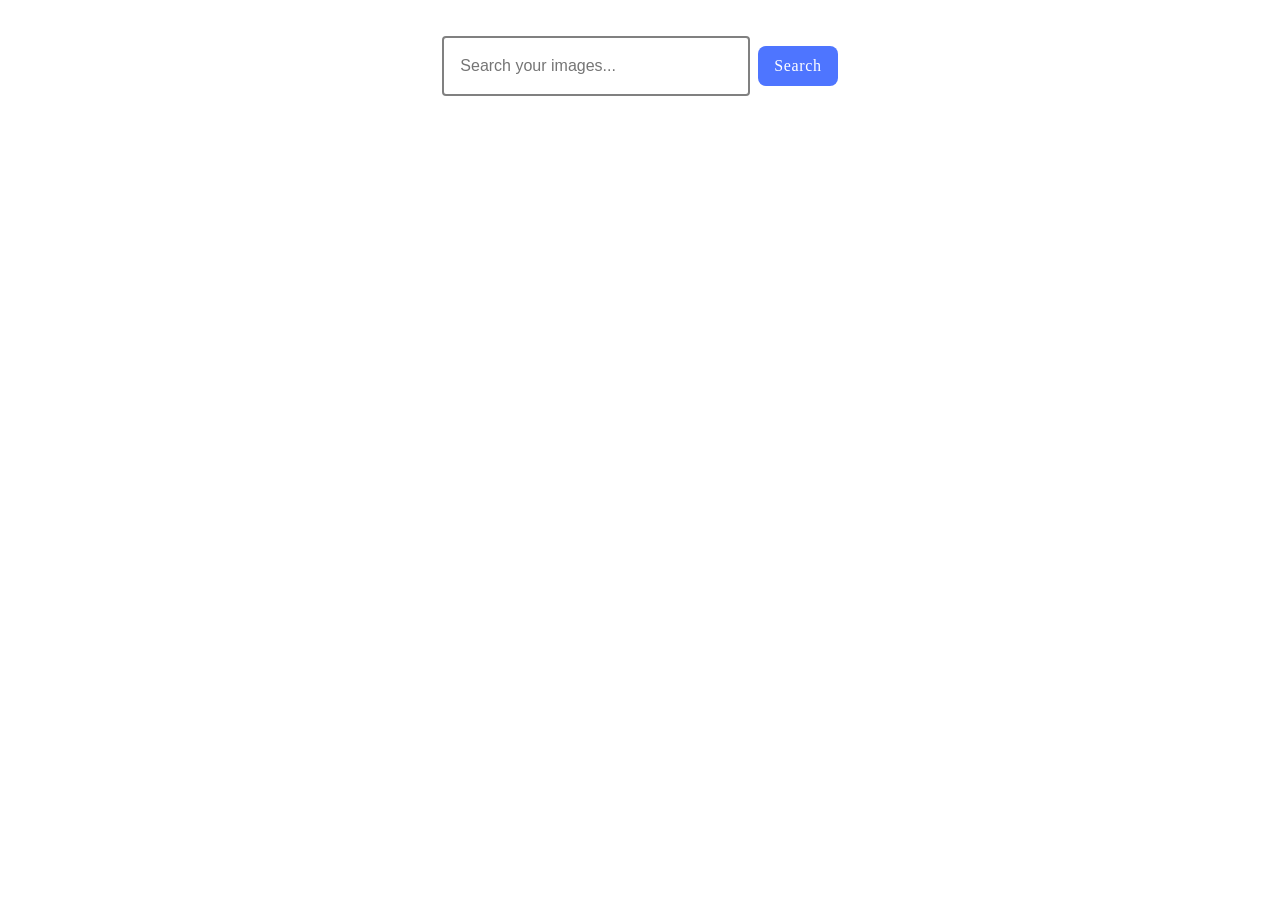
==== src/index.html @ 7888f3cb "Initial commit" ====
<!DOCTYPE html>
<html lang="en">
  <head>
    <meta charset="UTF-8" />
    <link rel="icon" type="image/svg+xml" href="/favicon.svg" />
    <meta name="viewport" content="width=device-width, initial-scale=1.0" />
    <title>Vanilla App Template</title>
    <link rel="stylesheet" href="./css/styles.css" />
  </head>
  <body>
    <main>
      <section>
        <div class="container">
          <form class="form">
            <input
              placeholder="Search your images..."
              type="text"
              data-search
            />
            <button type="submit">Search</button>
          </form>
          <div class="loader-div"><span class="loader"></span></div>

          <ul class="gallery"></ul>
        </div>
      </section>
    </main>
    <script type="module" src="./main.js"></script>
  </body>
</html>
---- src/css/styles.css ----
/**
  |============================
  | include css partials with
  | default @import url()
  |============================
*/
/* Common styles */
@import url('./reset.css');
@import url('./base.css');
form {
  margin-top: 36px;
  display: flex;
  justify-content: center;
  align-items: center;
  gap: 8px;
  margin-bottom: 32px;
}

input {
  width: 272px;
  border-radius: 4px;
  padding: 8px 16px;
  outline: none;
  border: 2px solid #808080;
  height: 40px;
  transition: all ease 250ms;
  font-size: 16px;
}

input:hover {
  border-color: #212121;
}

input:focus {
  border-color: #4e75ff;
  zoom: 1;
}

button[type='submit'] {
  padding: 0;
  padding: 8px 16px;
  font-family: Montserrat;
  font-size: 16px;
  font-weight: 500;
  line-height: 24px;
  letter-spacing: 0.04em;
  background: #4e75ff;
  border: none;
  outline: none;
  color: #fff;
  border-radius: 8px;
}

.gallery {
  display: flex;
  gap: 24px;
  align-items: center;
  flex-wrap: wrap;
}

.card {
  width: calc((100% - 48px) / 3);
}

@media (max-width: 900px) {
  .card {
    width: calc((100% - 24px) / 2);
  }
}

@media (max-width: 600px) {
  .card {
    width: 100%;
  }
}

.card-list {
  display: flex;
  justify-content: space-around;
  align-items: center;
  gap: 5px;
}

.main-content {
  padding: 4px 20px;
  border-bottom: 1px solid #212121;
  border-left: 1px solid #212121;
  border-right: 1px solid #212121;
}

.card-list-li {
  display: flex;
  flex-direction: column;
  align-items: center;
  gap: 5px;
}

.loader-div {
  display: flex;
  justify-content: center;
  visibility: hidden;
}

.loader {
  height: 150px;
  width: 100px;
  border-radius: 55px 55px 10px 10px;
  position: relative;
  background: #ff3d00;

  background-image: linear-gradient(
    0deg,
    #f63a99 25%,
    #30dcf6 25%,
    #30dcf6 25%,
    #30dcf6 50%,
    #f2d200 50%,
    #f2d200 50%,
    #f2d200 75%,
    #70ca5c 75%
  );
  background-position: 0px 0px;
  background-size: auto 175px;
  background-repeat: repeat-y;
  animation: colorShift 6s linear infinite;
}
.loader:before {
  content: '';
  position: absolute;
  left: 10px;
  bottom: 15px;
  width: 15px;
  height: 100px;
  border-radius: 50px;
  background: rgba(255, 255, 255, 0.5);
}

.loader:after {
  content: '';
  position: absolute;
  left: 50%;
  top: 100%;
  transform: translate(-50%, 0);
  box-shadow: 0 15px 2px rgba(0, 0, 0, 0.25) inset;
  width: 32px;
  height: 45px;
  background: #e09c5f;
  border-radius: 0 0 12px 12px;
}

@keyframes colorShift {
  to {
    background-position: 0 175px;
  }
}
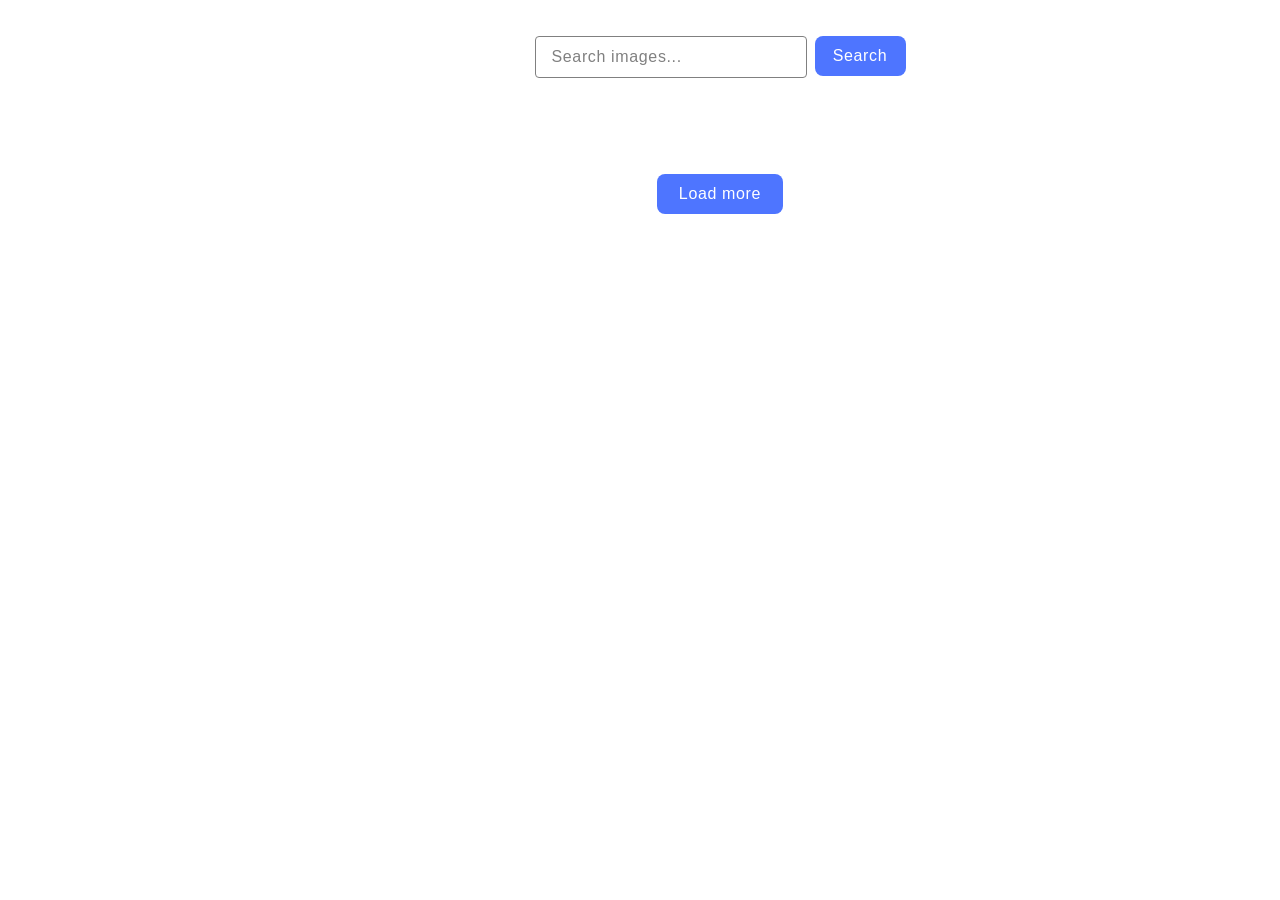
==== commit 224879a5: "add hw" ====
--- a/src/index.html
+++ b/src/index.html
@@ -8,23 +8,19 @@
     <link rel="stylesheet" href="./css/styles.css" />
   </head>
   <body>
-    <main>
-      <section>
-        <div class="container">
-          <form class="form">
-            <input
-              placeholder="Search your images..."
-              type="text"
-              data-search
-            />
-            <button type="submit">Search</button>
-          </form>
-          <div class="loader-div"><span class="loader"></span></div>
-
-          <ul class="gallery"></ul>
-        </div>
-      </section>
-    </main>
+    <form class="form">
+      <input
+        class="input"
+        type="text"
+        name="search"
+        placeholder="Search images..."
+        required
+      />
+      <button type="submit">Search</button>
+    </form>
+    <span class="loader"></span>
+    <ul class="gallery"></ul>
+    <button class="button load-more">Load more</button>
     <script type="module" src="./main.js"></script>
   </body>
 </html>
--- a/src/css/styles.css
+++ b/src/css/styles.css
@@ -4,152 +4,196 @@
   | default @import url()
   |============================
 */
-/* Common styles */
+@import url('./base.css');
 @import url('./reset.css');
-@import url('./base.css');
-form {
-  margin-top: 36px;
+
+body {
+  box-sizing: border-box;
+  background: #fff;
+  padding: 36px 156px;
+  width: 1440px;
+  margin: 0;
+  font-family: 'Montserrat', sans-serif;
+  color: #2e2f42;
   display: flex;
-  justify-content: center;
   align-items: center;
+  flex-direction: column;
+}
+
+h2,
+p {
+  margin: 0;
+}
+
+ul li {
+  list-style-type: none;
+}
+
+ul {
+  margin: 0;
+  padding: 0;
+}
+
+a {
+  text-decoration: none;
+  color: inherit;
+}
+
+img {
+  display: block;
+  max-width: 100%;
+  height: auto;
+}
+
+.form {
+  display: flex;
   gap: 8px;
   margin-bottom: 32px;
 }
 
-input {
+.input {
+  box-sizing: border-box;
+  padding: 8px 16px;
+  border: 1px solid #808080;
+  border-radius: 4px;
   width: 272px;
-  border-radius: 4px;
-  padding: 8px 16px;
+  font-family: 'Montserrat', sans-serif;
+  font-weight: 400;
+  font-size: 16px;
+  line-height: 1.5;
+  letter-spacing: 0.04em;
   outline: none;
-  border: 2px solid #808080;
-  height: 40px;
-  transition: all ease 250ms;
-  font-size: 16px;
+  transition: border 250ms cubic-bezier(0.4, 0, 0.2, 1);
 }
 
-input:hover {
-  border-color: #212121;
+.input::placeholder {
+  font-family: 'Montserrat', sans-serif;
+  font-weight: 400;
+  font-size: 16px;
+  line-height: 1.5;
+  letter-spacing: 0.04em;
+  color: #808080;
 }
 
-input:focus {
-  border-color: #4e75ff;
-  zoom: 1;
+.input:hover {
+  border: 1px solid #000;
 }
 
-button[type='submit'] {
-  padding: 0;
+.input:focus {
+  border: 1px solid #4e75ff;
+}
+
+button {
+  border-radius: 8px;
   padding: 8px 16px;
-  font-family: Montserrat;
+  width: 91px;
+  height: 40px;
+  font-family: 'Montserrat', sans-serif;
+  font-weight: 500;
   font-size: 16px;
-  font-weight: 500;
-  line-height: 24px;
+  line-height: 1.5;
   letter-spacing: 0.04em;
-  background: #4e75ff;
+  color: #fff;
+  background-color: #4e75ff;
+  cursor: pointer;
   border: none;
-  outline: none;
-  color: #fff;
-  border-radius: 8px;
+  transition: background-color 250ms cubic-bezier(0.4, 0, 0.2, 1);
+}
+
+button:hover,
+button:focus {
+  background-color: #6c8cff;
 }
 
 .gallery {
+  width: 1128px;
   display: flex;
   gap: 24px;
-  align-items: center;
   flex-wrap: wrap;
+  margin-left: auto;
+  margin-right: auto;
 }
 
-.card {
-  width: calc((100% - 48px) / 3);
+.li-item {
+  box-sizing: border-box;
+  display: flex;
+  flex-direction: column;
+  width: calc((100% - 2 * 24px) / 3);
+  height: 200px;
+  border: 1px solid #808080;
 }
 
-@media (max-width: 900px) {
-  .card {
-    width: calc((100% - 24px) / 2);
+.gallery-img {
+  width: 100%;
+  height: 152px;
+  object-fit: cover;
+  object-position: center;
+}
+
+.image-descr {
+  display: flex;
+  font-weight: 400;
+  font-size: 12px;
+  line-height: 1.5;
+  letter-spacing: 0.04em;
+  gap: 28px;
+  padding: 4px 20px;
+  justify-content: space-between;
+  text-align: center;
+  height: 48px;
+}
+
+.title {
+  font-weight: 600;
+  font-size: 12px;
+  margin-bottom: 0;
+}
+
+.button.load-more {
+  width: 126px;
+  margin-top: 32px;
+}
+
+.button.load-more:hover,
+.button.load-more:focus {
+  background-color: #6c8cff;
+}
+
+/* #region loader */
+
+.loader {
+  width: 32px;
+  height: 32px;
+  position: relative;
+  border-radius: 50%;
+  color: #ff3d00;
+  animation: fill 1s ease-in infinite alternate;
+}
+.loader::before,
+.loader::after {
+  content: '';
+  position: absolute;
+  height: 100%;
+  width: 100%;
+  border-radius: 50%;
+  left: 48px;
+  top: 0;
+  animation: fill 0.9s ease-in infinite alternate;
+}
+
+.loader::after {
+  left: auto;
+  right: 48px;
+  animation-duration: 1.1s;
+}
+
+@keyframes fill {
+  0% {
+    box-shadow: 0 0 0 2px inset;
+  }
+  100% {
+    box-shadow: 0 0 0 10px inset;
   }
 }
 
-@media (max-width: 600px) {
-  .card {
-    width: 100%;
-  }
-}
-
-.card-list {
-  display: flex;
-  justify-content: space-around;
-  align-items: center;
-  gap: 5px;
-}
-
-.main-content {
-  padding: 4px 20px;
-  border-bottom: 1px solid #212121;
-  border-left: 1px solid #212121;
-  border-right: 1px solid #212121;
-}
-
-.card-list-li {
-  display: flex;
-  flex-direction: column;
-  align-items: center;
-  gap: 5px;
-}
-
-.loader-div {
-  display: flex;
-  justify-content: center;
-  visibility: hidden;
-}
-
-.loader {
-  height: 150px;
-  width: 100px;
-  border-radius: 55px 55px 10px 10px;
-  position: relative;
-  background: #ff3d00;
-
-  background-image: linear-gradient(
-    0deg,
-    #f63a99 25%,
-    #30dcf6 25%,
-    #30dcf6 25%,
-    #30dcf6 50%,
-    #f2d200 50%,
-    #f2d200 50%,
-    #f2d200 75%,
-    #70ca5c 75%
-  );
-  background-position: 0px 0px;
-  background-size: auto 175px;
-  background-repeat: repeat-y;
-  animation: colorShift 6s linear infinite;
-}
-.loader:before {
-  content: '';
-  position: absolute;
-  left: 10px;
-  bottom: 15px;
-  width: 15px;
-  height: 100px;
-  border-radius: 50px;
-  background: rgba(255, 255, 255, 0.5);
-}
-
-.loader:after {
-  content: '';
-  position: absolute;
-  left: 50%;
-  top: 100%;
-  transform: translate(-50%, 0);
-  box-shadow: 0 15px 2px rgba(0, 0, 0, 0.25) inset;
-  width: 32px;
-  height: 45px;
-  background: #e09c5f;
-  border-radius: 0 0 12px 12px;
-}
-
-@keyframes colorShift {
-  to {
-    background-position: 0 175px;
-  }
-}
+/* #endregion loader */
